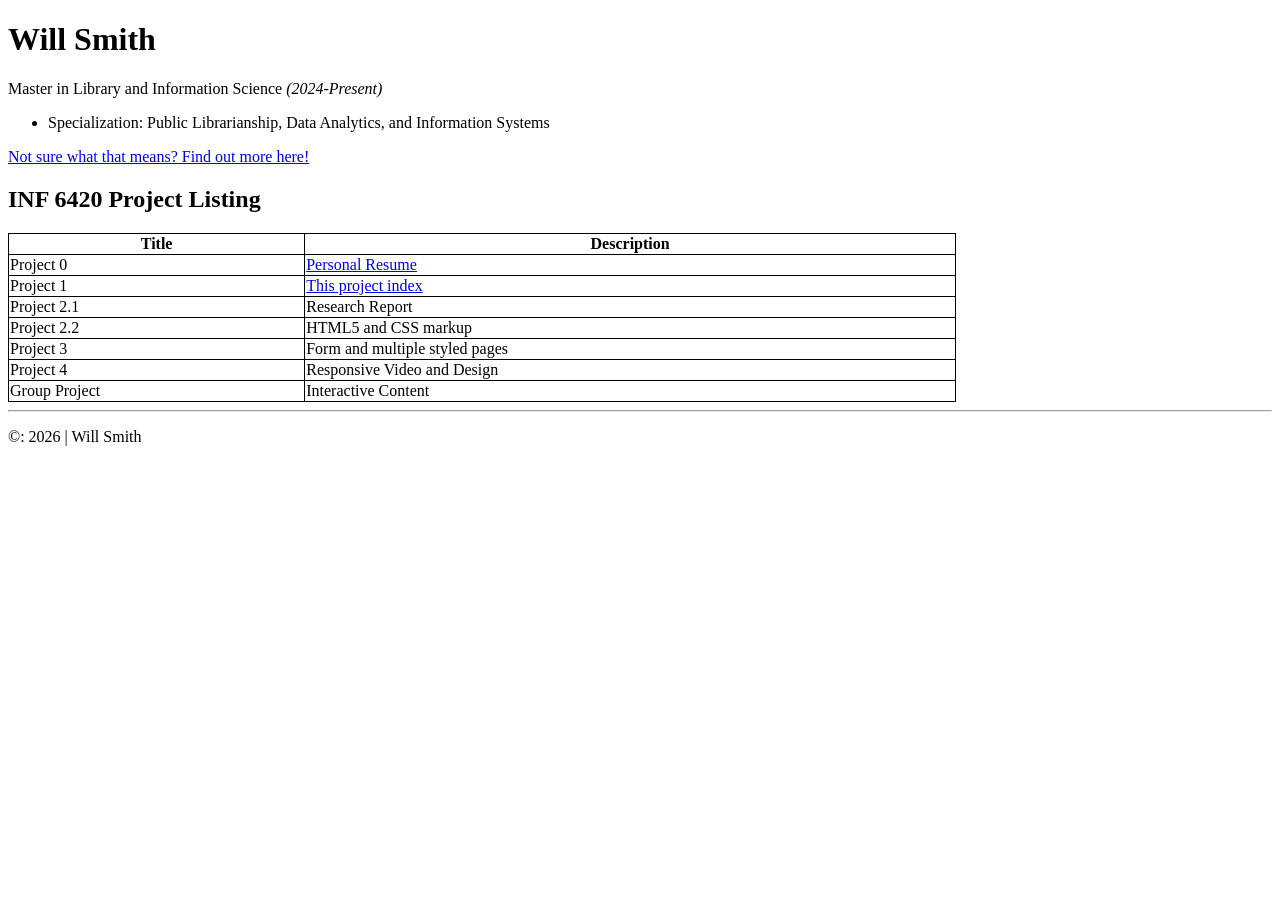
==== resume/index.html @ 1e0bc0a8 "Resume HTML + Updated Index Link Created an HTML version of my resume to upload, plus fixed some lin" ====
<!DOCTYPE html>
<html lang="en">

    <head>

        <title>Will Smith's Index Page</title>    

    </head>    

    <body>
        <main>
            <h1>Will Smith</h1>

            Master in Library and Information Science <i>(2024-Present)</i>
                <ul>
                    <li>Specialization: Public Librarianship, Data Analytics, and Information Systems
                </ul>   

            <p><a href="https://sis.wayne.edu/mlis/pathway/data-analytics-info-systems">Not sure what that means? Find out more here!</a></p>

            <h2>INF 6420 Project Listing</h2>    

            <table style="border: 1px solid black ;border-collapse: collapse; width:75%">
                    <tr>
                        <th style="border: 1px solid black">Title</th>
                        <th style="border: 1px solid black">Description</th>
                    </tr>
                    <tr>
                        <td style="border: 1px solid black">Project 0</td>
                        <td style="border: 1px solid black"><a href="./resume/resume.html">Personal Resume</a></td>
                    </tr>
                    <tr>
                        <td style="border: 1px solid black">Project 1</td>
                        <td style="border: 1px solid black"><a href="./index.html">This project index</a></td>
                    </tr>
                    <tr>
                        <td style="border: 1px solid black">Project 2.1</td>
                        <td style="border: 1px solid black">Research Report</td>
                    </tr>
                    <tr>
                        <td style="border: 1px solid black">Project 2.2</td>
                        <td style="border: 1px solid black">HTML5 and CSS markup</td>
                    </tr>
                    <tr>
                        <td style="border: 1px solid black">Project 3</td>
                        <td style="border: 1px solid black">Form and multiple styled pages</td>
                    </tr>
                    <tr>
                        <td style="border: 1px solid black">Project 4</td>
                        <td style="border: 1px solid black">Responsive Video and Design</td>
                    </tr>
                    <tr>
                        <td style="border: 1px solid black">Group Project</td>
                        <td style="border: 1px solid black">Interactive Content</td>
                    </tr>
                </table>   
        </main>   
        <footer>
            <hr>
            <p>&copy;: 2026 | Will Smith</p>
        </footer> 
    </body>    
</html>
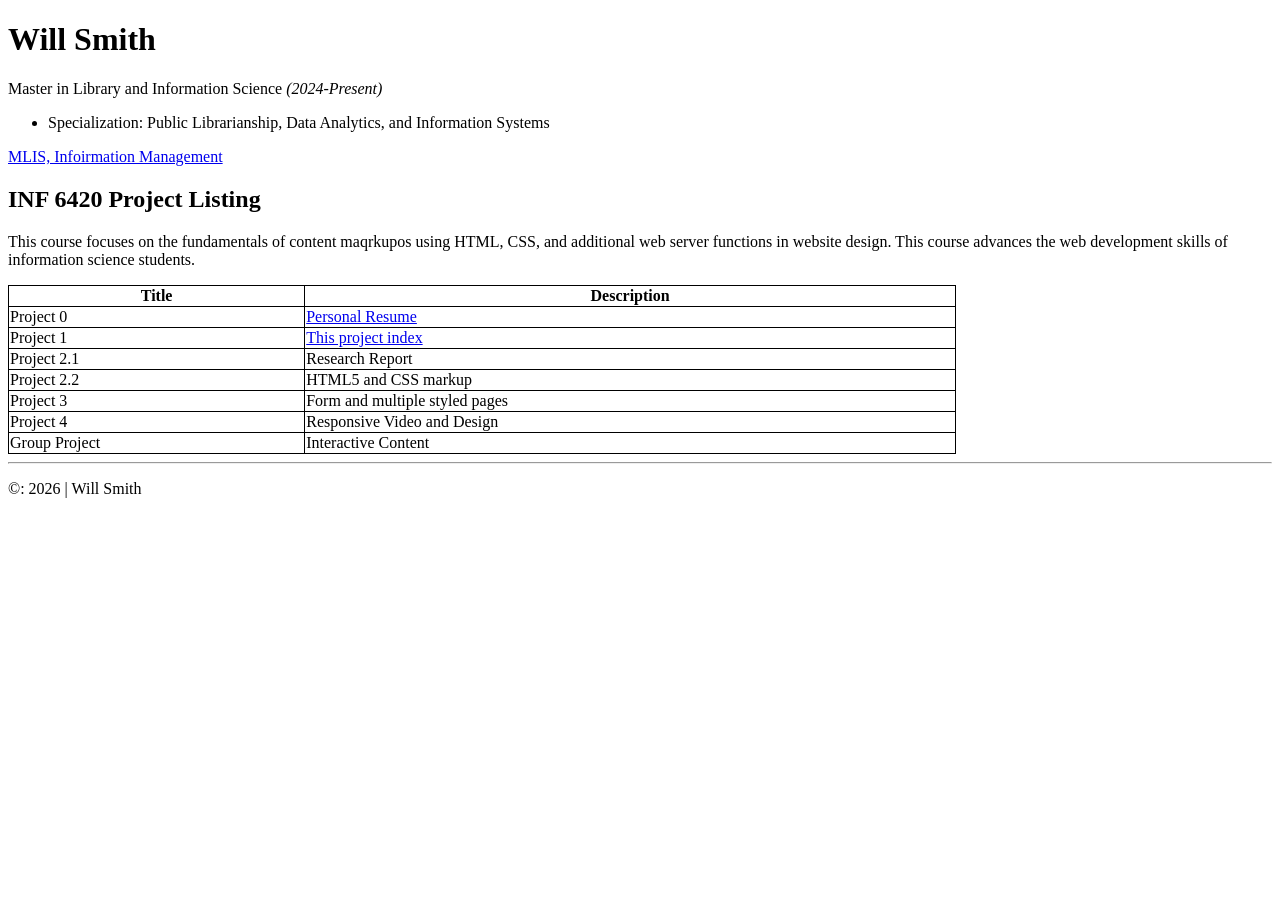
==== commit 8fa7c08f: "Final update - for now Made the index page as similar as possible." ====
--- a/resume/index.html
+++ b/resume/index.html
@@ -16,9 +16,13 @@
                     <li>Specialization: Public Librarianship, Data Analytics, and Information Systems
                 </ul>   
 
-            <p><a href="https://sis.wayne.edu/mlis/pathway/data-analytics-info-systems">Not sure what that means? Find out more here!</a></p>
+            <p><a href="https://sis.wayne.edu/mlis/pathway/data-analytics-info-systems">MLIS, Infoirmation Management</a></p>
 
             <h2>INF 6420 Project Listing</h2>    
+
+            <p>This course focuses on the fundamentals of content maqrkupos using HTML, CSS, and additional web server
+               functions in website design. This course advances the web development skills of information science
+               students.</p>
 
             <table style="border: 1px solid black ;border-collapse: collapse; width:75%">
                     <tr>
@@ -27,7 +31,7 @@
                     </tr>
                     <tr>
                         <td style="border: 1px solid black">Project 0</td>
-                        <td style="border: 1px solid black"><a href="./resume/resume.html">Personal Resume</a></td>
+                        <td style="border: 1px solid black"><a href="./resume.html">Personal Resume</a></td>
                     </tr>
                     <tr>
                         <td style="border: 1px solid black">Project 1</td>
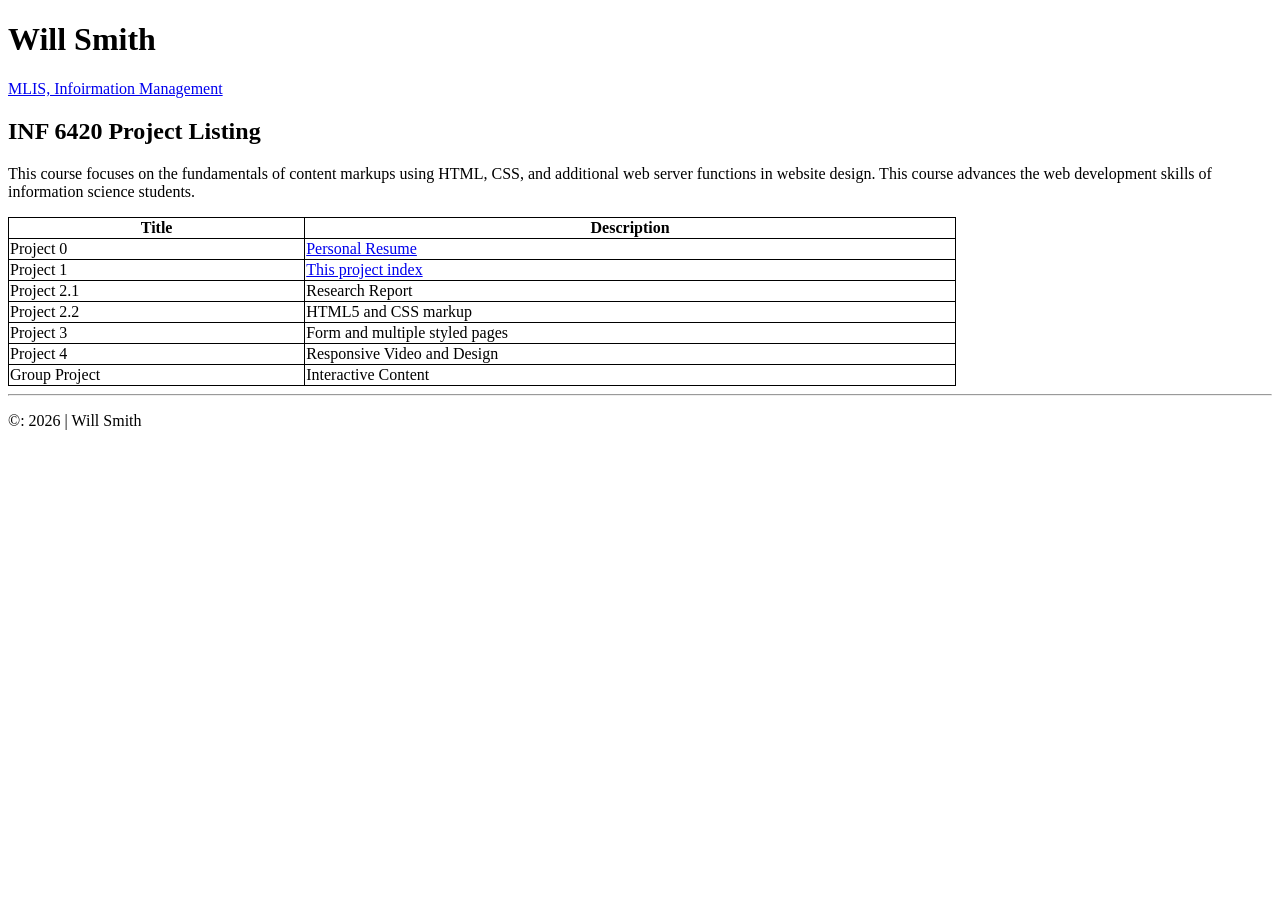
==== commit 639c80f3: "Minor changes Made a few more minor changes!" ====
--- a/resume/index.html
+++ b/resume/index.html
@@ -11,16 +11,11 @@
         <main>
             <h1>Will Smith</h1>
 
-            Master in Library and Information Science <i>(2024-Present)</i>
-                <ul>
-                    <li>Specialization: Public Librarianship, Data Analytics, and Information Systems
-                </ul>   
-
             <p><a href="https://sis.wayne.edu/mlis/pathway/data-analytics-info-systems">MLIS, Infoirmation Management</a></p>
 
             <h2>INF 6420 Project Listing</h2>    
 
-            <p>This course focuses on the fundamentals of content maqrkupos using HTML, CSS, and additional web server
+            <p>This course focuses on the fundamentals of content markups using HTML, CSS, and additional web server
                functions in website design. This course advances the web development skills of information science
                students.</p>
 
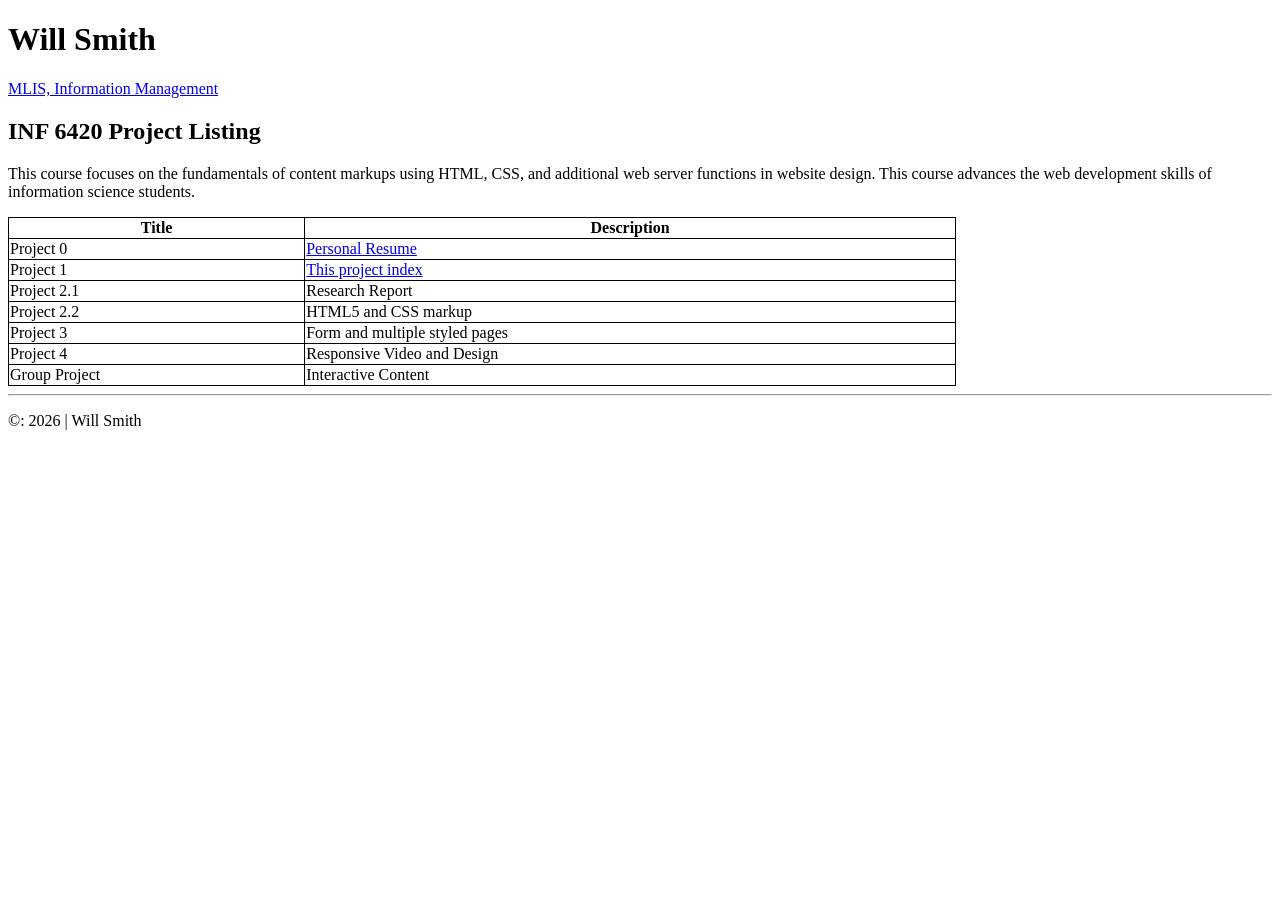
==== commit 1601ed34: "One typo :( I noticed a typo and had to fix it!" ====
--- a/resume/index.html
+++ b/resume/index.html
@@ -11,7 +11,7 @@
         <main>
             <h1>Will Smith</h1>
 
-            <p><a href="https://sis.wayne.edu/mlis/pathway/data-analytics-info-systems">MLIS, Infoirmation Management</a></p>
+            <p><a href="https://sis.wayne.edu/mlis/pathway/data-analytics-info-systems">MLIS, Information Management</a></p>
 
             <h2>INF 6420 Project Listing</h2>    
 
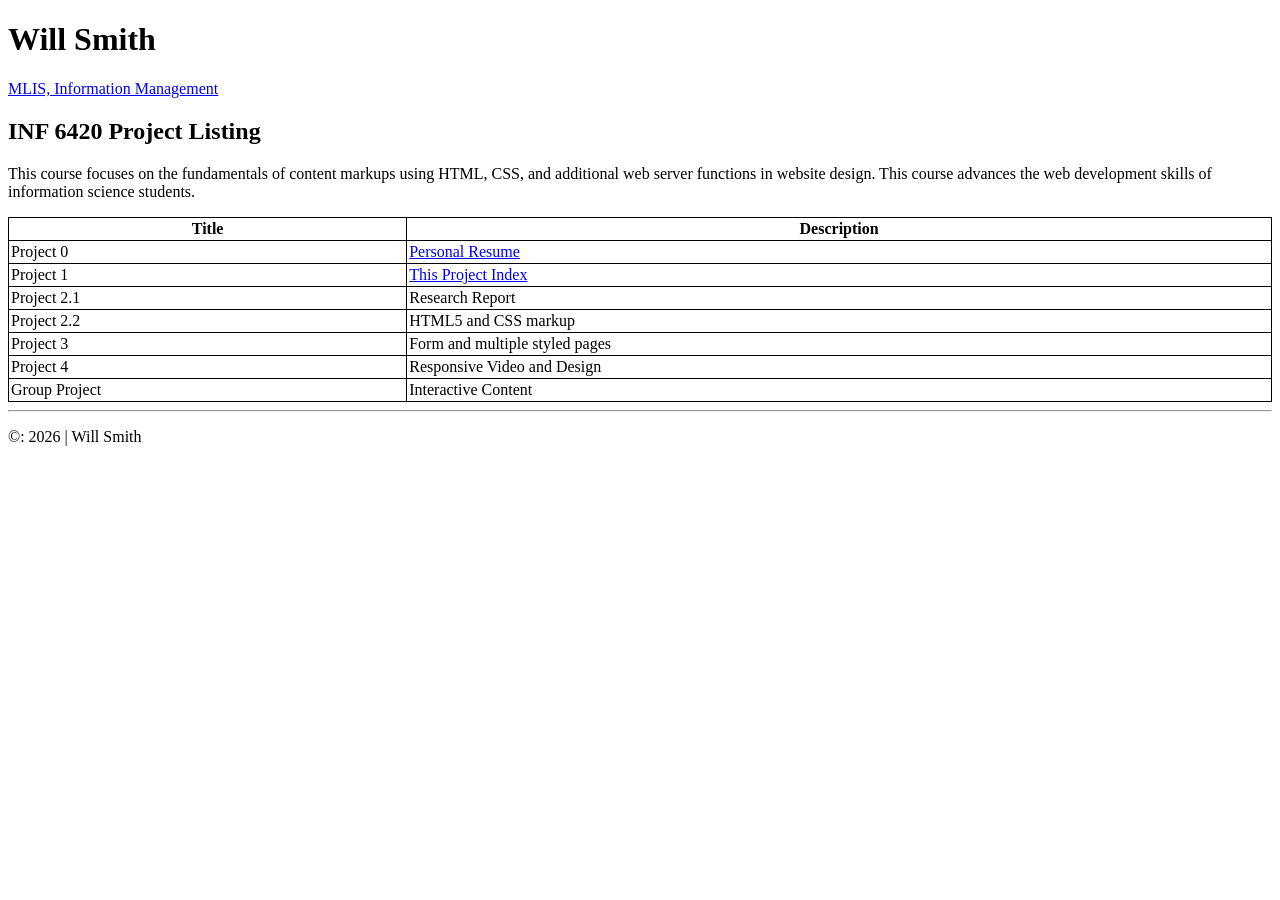
==== commit bb4f5f23: "CSS Update Did not do the CSS styling for tables correctly. Therefore, it has been fixed." ====
--- a/resume/index.html
+++ b/resume/index.html
@@ -4,6 +4,8 @@
     <head>
 
         <title>Will Smith's Index Page</title>    
+
+        <link rel="stylesheet" href="css/style.css">
 
     </head>    
 
@@ -19,38 +21,38 @@
                functions in website design. This course advances the web development skills of information science
                students.</p>
 
-            <table style="border: 1px solid black ;border-collapse: collapse; width:75%">
+            <table>
                     <tr>
-                        <th style="border: 1px solid black">Title</th>
-                        <th style="border: 1px solid black">Description</th>
+                        <th>Title</th>
+                        <th>Description</th>
                     </tr>
                     <tr>
-                        <td style="border: 1px solid black">Project 0</td>
-                        <td style="border: 1px solid black"><a href="./resume.html">Personal Resume</a></td>
+                        <td>Project 0</td>
+                        <td><a href="./resume.html">Personal Resume</a></td>
                     </tr>
                     <tr>
-                        <td style="border: 1px solid black">Project 1</td>
-                        <td style="border: 1px solid black"><a href="./index.html">This project index</a></td>
+                        <td>Project 1</td>
+                        <td><a href="./index.html">This Project Index</a></td>
                     </tr>
                     <tr>
-                        <td style="border: 1px solid black">Project 2.1</td>
-                        <td style="border: 1px solid black">Research Report</td>
+                        <td>Project 2.1</td>
+                        <td>Research Report</td>
                     </tr>
                     <tr>
-                        <td style="border: 1px solid black">Project 2.2</td>
-                        <td style="border: 1px solid black">HTML5 and CSS markup</td>
+                        <td>Project 2.2</td>
+                        <td>HTML5 and CSS markup</td>
                     </tr>
                     <tr>
-                        <td style="border: 1px solid black">Project 3</td>
-                        <td style="border: 1px solid black">Form and multiple styled pages</td>
+                        <td>Project 3</td>
+                        <td>Form and multiple styled pages</td>
                     </tr>
                     <tr>
-                        <td style="border: 1px solid black">Project 4</td>
-                        <td style="border: 1px solid black">Responsive Video and Design</td>
+                        <td>Project 4</td>
+                        <td>Responsive Video and Design</td>
                     </tr>
                     <tr>
-                        <td style="border: 1px solid black">Group Project</td>
-                        <td style="border: 1px solid black">Interactive Content</td>
+                        <td>Group Project</td>
+                        <td>Interactive Content</td>
                     </tr>
                 </table>   
         </main>   
--- a/resume/css/style.css
+++ b/resume/css/style.css
@@ -0,0 +1,15 @@
+table {
+    border-width: 1px;
+    border-color: black;
+    border-style: solid;
+    border-collapse: collapse;
+    padding: 2px;
+    width: 100%;
+}
+
+td, th{
+    border-width: 1px;
+    border-color: black;
+    border-style: solid;
+    padding: 2px;
+}
